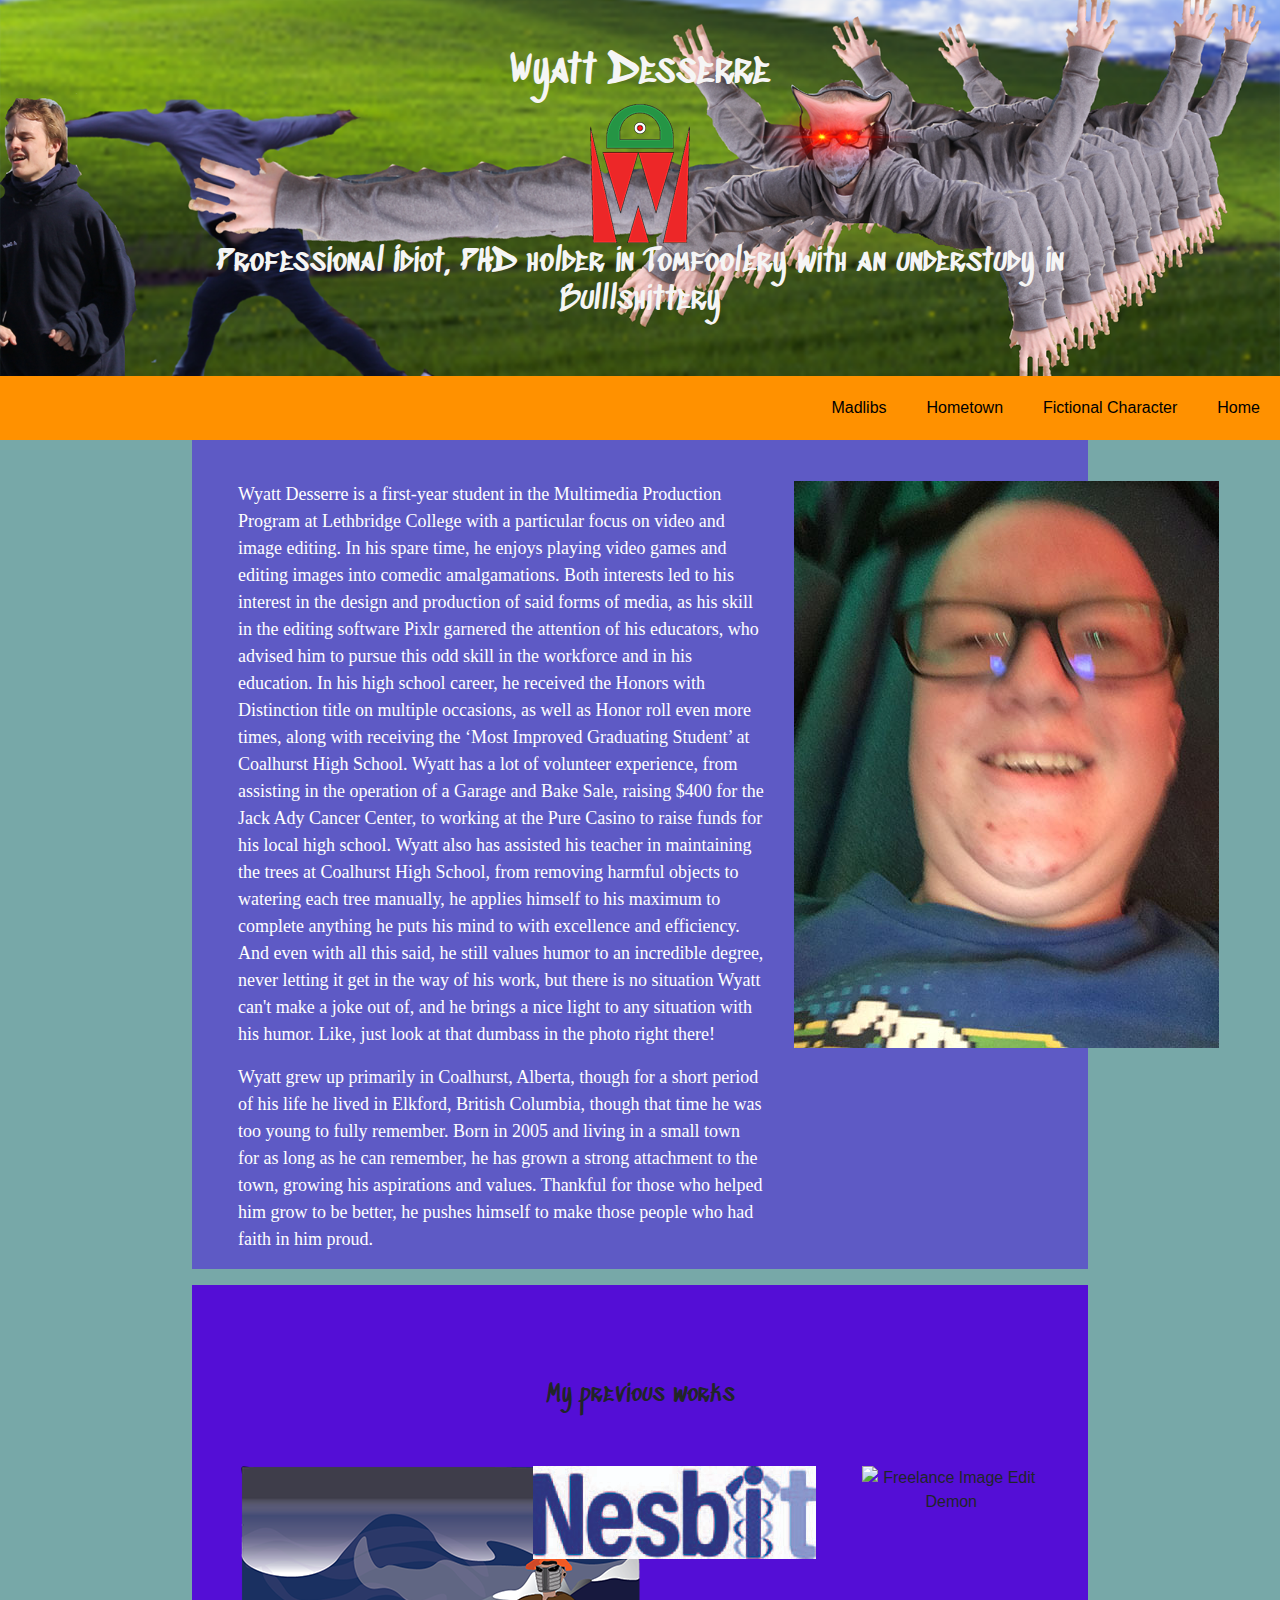
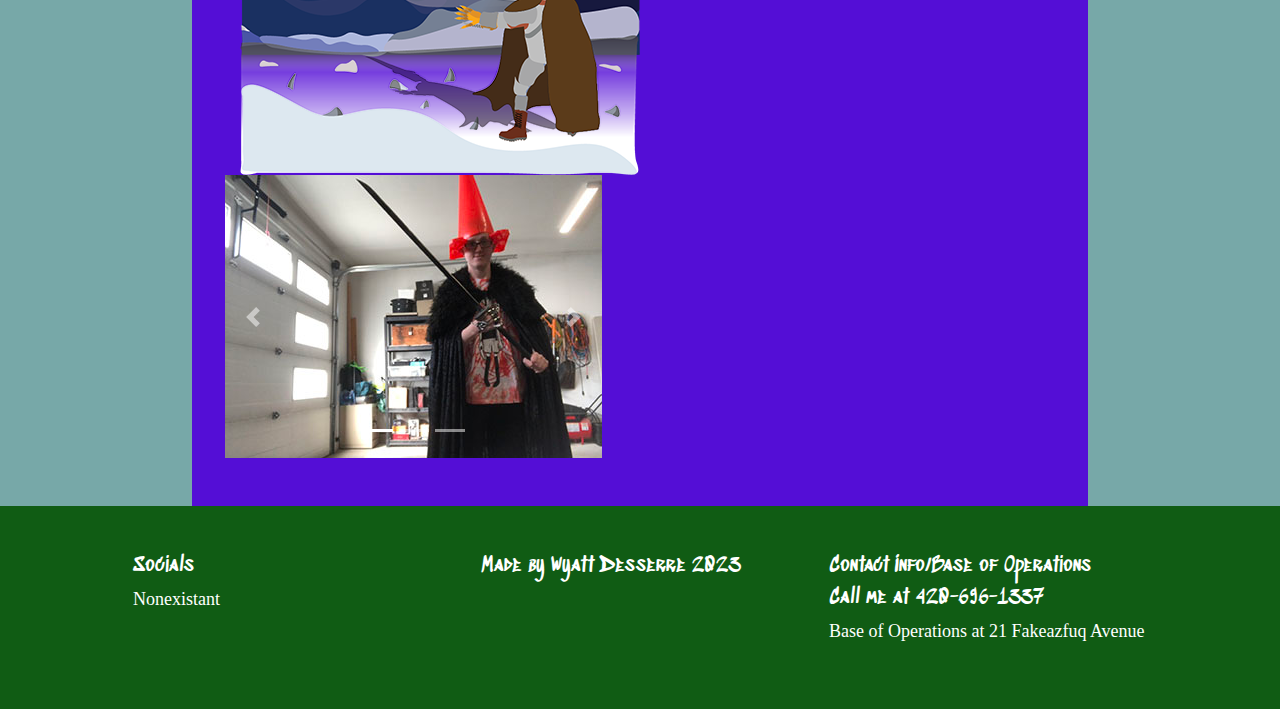
==== index.html @ cf953d62 "Add files via upload" ====
<!DOCTYPE html>
<html>

<head>
    <meta charset="UTF-8" />
    <!----------------------------Bootstrap CDNs------------------------------------>
    <!-- Latest compiled and minified CSS -->
    <link rel="stylesheet" href="https://cdn.jsdelivr.net/npm/bootstrap@4.6.2/dist/css/bootstrap.min.css">

    <!-- jQuery library -->
    <script src="https://cdn.jsdelivr.net/npm/jquery@3.6.4/dist/jquery.slim.min.js"></script>

    <!-- Popper JS -->
    <script src="https://cdn.jsdelivr.net/npm/popper.js@1.16.1/dist/umd/popper.min.js"></script>

    <!-- Latest compiled JavaScript -->
    <script src="https://cdn.jsdelivr.net/npm/bootstrap@4.6.2/dist/js/bootstrap.bundle.min.js"></script>
    <link href="css/css.css" rel="stylesheet">
    <title>I am human being yes here is my human description page that humans have</title>
    <meta name="viewport" content="width=device-width, initial-scale=1.0">


</head>


<body>

    <section id="masthead">
        <div class="container">
            <div class="row p-5">
                <div class="col-sm-12 text-center">
                    <h1>
                        Wyatt Desserre
                    </h1>
                    <img src="images/BrandThing.png" alt="brand thing">
                    <h2>
                        Professional Idiot, PHD holder in Tomfoolery with an understudy in Bulllshittery
                    </h2>
                </div>
            </div>
        </div>
    </section>

    <nav class="sticky">
        <ul>
            <li><a href="#">Home</a></li>
            <li><a href="#">Fictional Character</a></li>
            <li><a href="#">Hometown</a></li>
            <li><a href="#">Madlibs</a></li>
        </ul>
    </nav>




    <section id="bioMain">
        <div class="container">
            <div class="row m-3">
                <div class="col-sm-8">
                    <p>
                        Wyatt Desserre is a first-year student in the Multimedia Production Program at Lethbridge
                        College with a particular focus on video and image editing. In his spare time, he enjoys playing
                        video games and editing images into comedic amalgamations. Both interests led to his interest in
                        the design and production of said forms of media, as his skill in the editing software Pixlr
                        garnered the attention of his educators, who advised him to pursue this odd skill in the
                        workforce and in his education. In his high school career, he received the Honors with
                        Distinction title on multiple occasions, as well as Honor roll even more times, along with
                        receiving the ‘Most Improved Graduating Student’ at Coalhurst High School. Wyatt has a lot of
                        volunteer experience, from assisting in the operation of a Garage and Bake Sale, raising $400
                        for the Jack Ady Cancer Center, to working at the Pure Casino to raise funds for his local high
                        school. Wyatt also has assisted his teacher in maintaining the trees at Coalhurst High School,
                        from removing harmful objects to watering each tree manually, he applies himself to his maximum
                        to complete anything he puts his mind to with excellence and efficiency. And even with all this
                        said, he still values humor to an incredible degree, never letting it get in the way of his
                        work, but there is no situation Wyatt can't make a joke out of, and he brings a nice light to
                        any situation with his humor. Like, just look at that dumbass in the photo right there!</p>
                    <break></break>
                    <p>Wyatt grew up primarily in Coalhurst, Alberta, though for a short period of his life he lived in
                        Elkford, British Columbia, though that time he was too young to fully remember. Born in 2005 and
                        living in a small town for as long as he can remember, he has grown a strong attachment to the
                        town, growing his aspirations and values. Thankful for those who helped him grow to be better,
                        he pushes himself to make those people who had faith in him proud.
                    </p>
                </div>
                <div class="col-sm-4">
                    <img src="images/UnflatteringEDITED.jpg">
                </div>
            </div>
        </div>
    </section>


    <section id="workStuff">
        <div class="container p-5">
            <div class="row p-5">
                <div class="col-sm-12 text-center">
                    <h4>My previous works</h4>
                </div>
            </div>
            <div class="row text-center">
                <div class="col-4">
                    <img src="images/VectorContaEDITED.png" alt="Illustrator Character Design">
                </div>
                <div class="col-5">
                    <img src="images/NesbitMedicalMainLogoEDITED.jpg" alt="Nesbit Medical">
                </div>
                <div class="col-3">
                    <img src="" alt="Freelance Image Edit Demon"> <!--Use image edit project, probably Demon Emily-->
                </div>

            </div>
            <div class="row">
                <div class="carousel slide" data-ride="carousel">


                    <ul class="carousel-indicators">
                      <li data-target="#demo" data-slide-to="0" class="active"></li>
                      <li data-target="#demo" data-slide-to="1"></li>
                      <li data-target="#demo" data-slide-to="2"></li>
                    </ul>
                  

                    <div class="carousel-inner">
                      <div class="carousel-item active">
                        <img src="images/ConeManEDITED.jpg" alt="Cone Man">
                      </div>
                      <div class="carousel-item">
                        <img src="images/LaceyHousePlaceholderLolEDITED.png" alt="Lacey House">
                      </div>
                      <div class="carousel-item">
                        <img src="images/wrathEDITED.png" alt="New York">
                      </div>
                    </div>
                  
                    <a class="carousel-control-prev" href="#demo" data-slide="prev">
                      <span class="carousel-control-prev-icon"></span>
                    </a>
                    <a class="carousel-control-next" href="#demo" data-slide="next">
                      <span class="carousel-control-next-icon"></span>
                    </a>
                  
                  </div>
            </div>

        </div>
    </section>

    <footer>

        <div class="container text-white">
            <div class="row p-5">

                <div class="col-4">
                    <h5>Socials</h5>
                    <p>Nonexistant</p>
                </div>
                <div class="col-4">
                    <h5>Made by Wyatt Desserre 2023</h5>
                </div>
                <div class="col-4">
                    <h5>Contact Info/Base of Operations</h5>
                    <h5>Call me at 420-696-1337</h5>
                    <p>Base of Operations at 21 Fakeazfuq Avenue</p>
                </div>
            </div>
        </div>

    </footer>


</body>

</html>
---- css/css.css ----
@import url('https://fonts.googleapis.com/css2?family=Dancing+Script&family=Josefin+Sans:ital@1&family=Sedgwick+Ave+Display&display=swap');


body{ background-color: rgb(119, 168, 168);
    /* background-image: linear-gradient(to right top, #221ae1, #451add, #5a1bda, #6a1ed6, #7721d3, #5d42e0, #3d58e8, #0069ed, #007ee0, #0081a7, #007c60, #217225);
} */
}

h1,h2,h4,h5{
    font-family: sedgwick ave display;
}
p{
    font-family: josefine sans;
    font-size: 18px;
}

#masthead{
    background-image: url(../images/wrathEDITED.png);
    background-size:cover;
    background-position: center;
    color: rgb(245, 245, 245);
}
#bioMain{
    background-color: #5e5ac5;
    width: 70%;
    margin-left: 15%;
    padding-top: 2%;

    color: white;
}

#workStuff{
    background-color: rgb(84, 14, 214);
    width: 70%;
    margin-left: 15%;
}




footer{
    background-color: rgb(16, 92, 20);
}
nav ul {
    list-style-type: none;
    margin: 0;
    padding: 0;
    overflow: hidden;
    background-color: rgb(255, 145, 0);
    top: 0;
    width: 100%;
}

nav li {
    float: right;
}
.sticky {
    position: -webkit-sticky;
    position: sticky;
    top: 0;
    z-index: 9999;
}

nav a {
    display: block;
    padding: 20px;
    text-decoration: none;
    color: black;
}
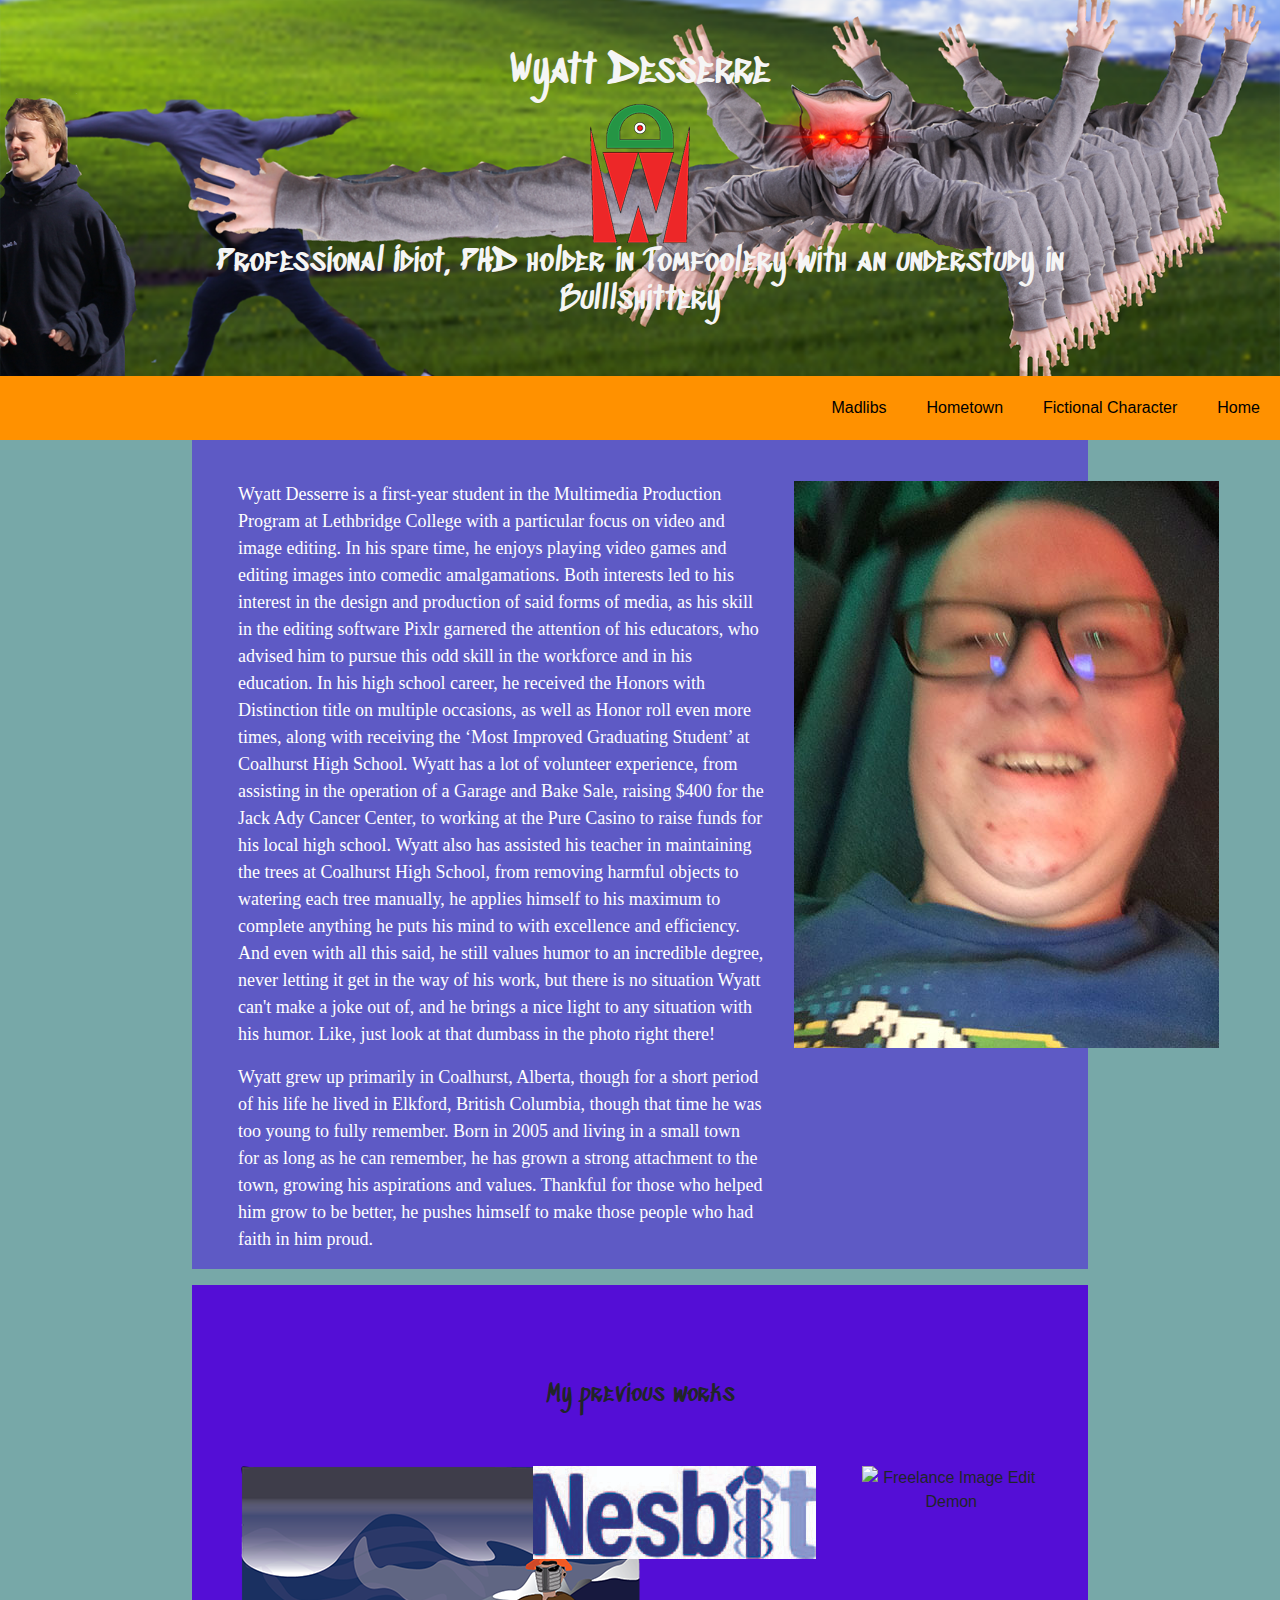
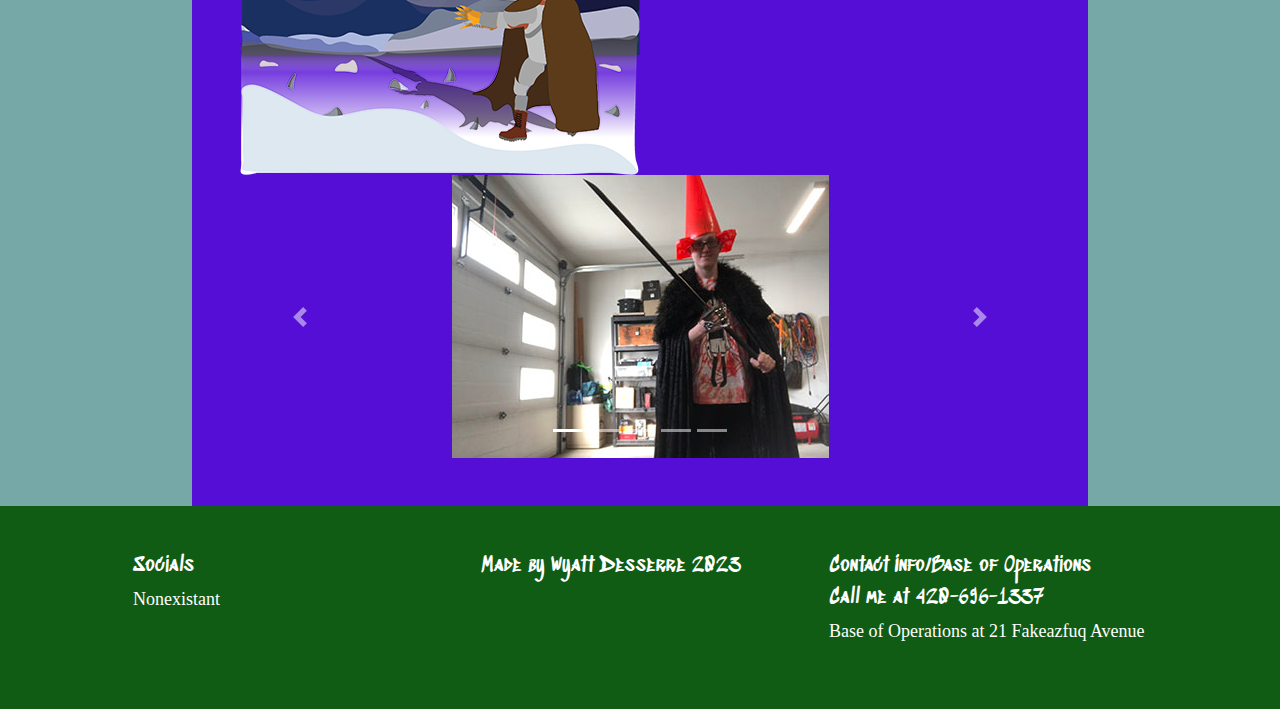
==== commit 50a1977a: "Add files via upload" ====
--- a/index.html
+++ b/index.html
@@ -44,7 +44,7 @@
     <nav class="sticky">
         <ul>
             <li><a href="#">Home</a></li>
-            <li><a href="#">Fictional Character</a></li>
+            <li><a href="4_BasilWebsiteSprint/index.html">Fictional Character</a></li>
             <li><a href="#">Hometown</a></li>
             <li><a href="#">Madlibs</a></li>
         </ul>
@@ -110,13 +110,16 @@
 
             </div>
             <div class="row">
-                <div class="carousel slide" data-ride="carousel">
+                <div class="col-sm-12 text-center">
+                <div id="demo" class="carousel slide" data-ride="carousel">
 
 
                     <ul class="carousel-indicators">
                       <li data-target="#demo" data-slide-to="0" class="active"></li>
                       <li data-target="#demo" data-slide-to="1"></li>
                       <li data-target="#demo" data-slide-to="2"></li>
+                      <li data-target="#demo" data-slide-to="3"></li>
+                      <li data-target="#demo" data-slide-to="4"></li>
                     </ul>
                   
 
@@ -130,6 +133,12 @@
                       <div class="carousel-item">
                         <img src="images/wrathEDITED.png" alt="New York">
                       </div>
+                      <div class="carousel-item">
+                        <img src="images/wrathEDITED.png" alt="New York">
+                      </div>
+                      <div class="carousel-item">
+                        <img src="images/wrathEDITED.png" alt="New York">
+                      </div>
                     </div>
                   
                     <a class="carousel-control-prev" href="#demo" data-slide="prev">
@@ -138,7 +147,7 @@
                     <a class="carousel-control-next" href="#demo" data-slide="next">
                       <span class="carousel-control-next-icon"></span>
                     </a>
-                  
+                  </div>
                   </div>
             </div>
 
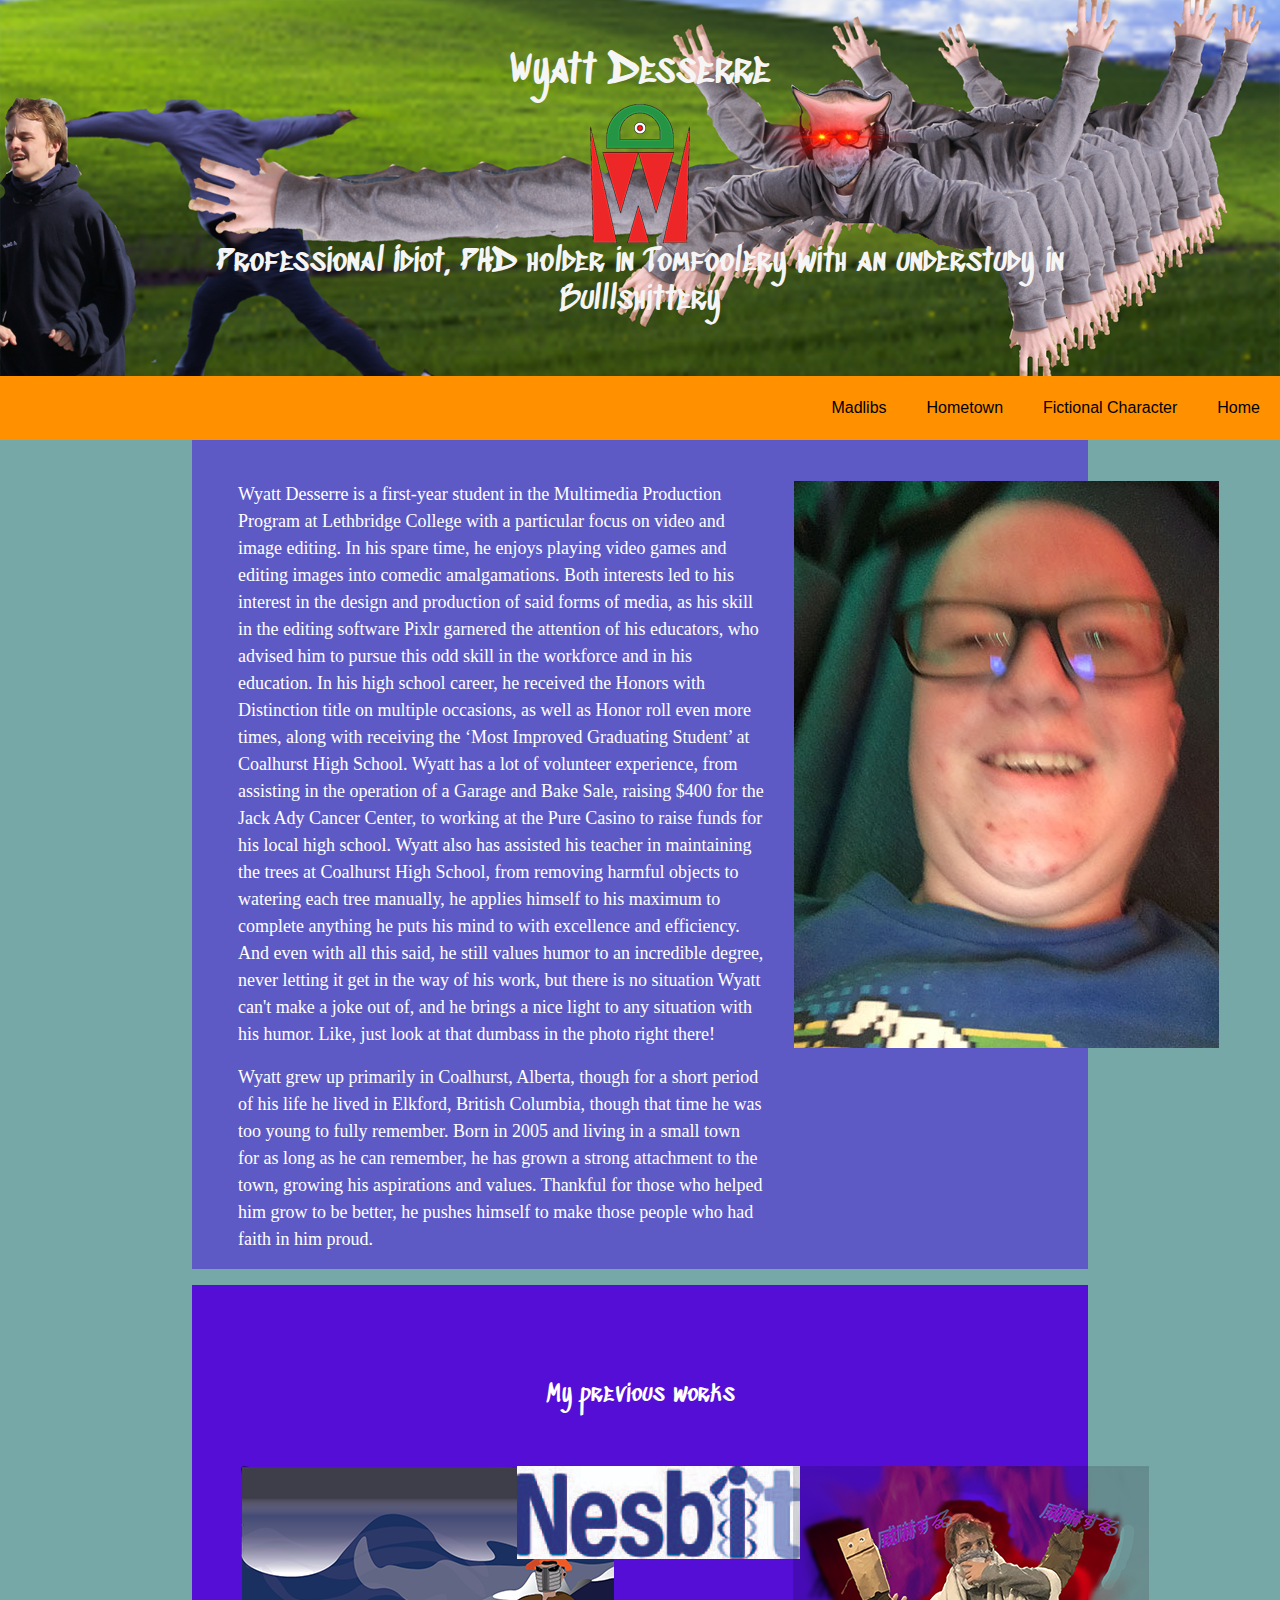
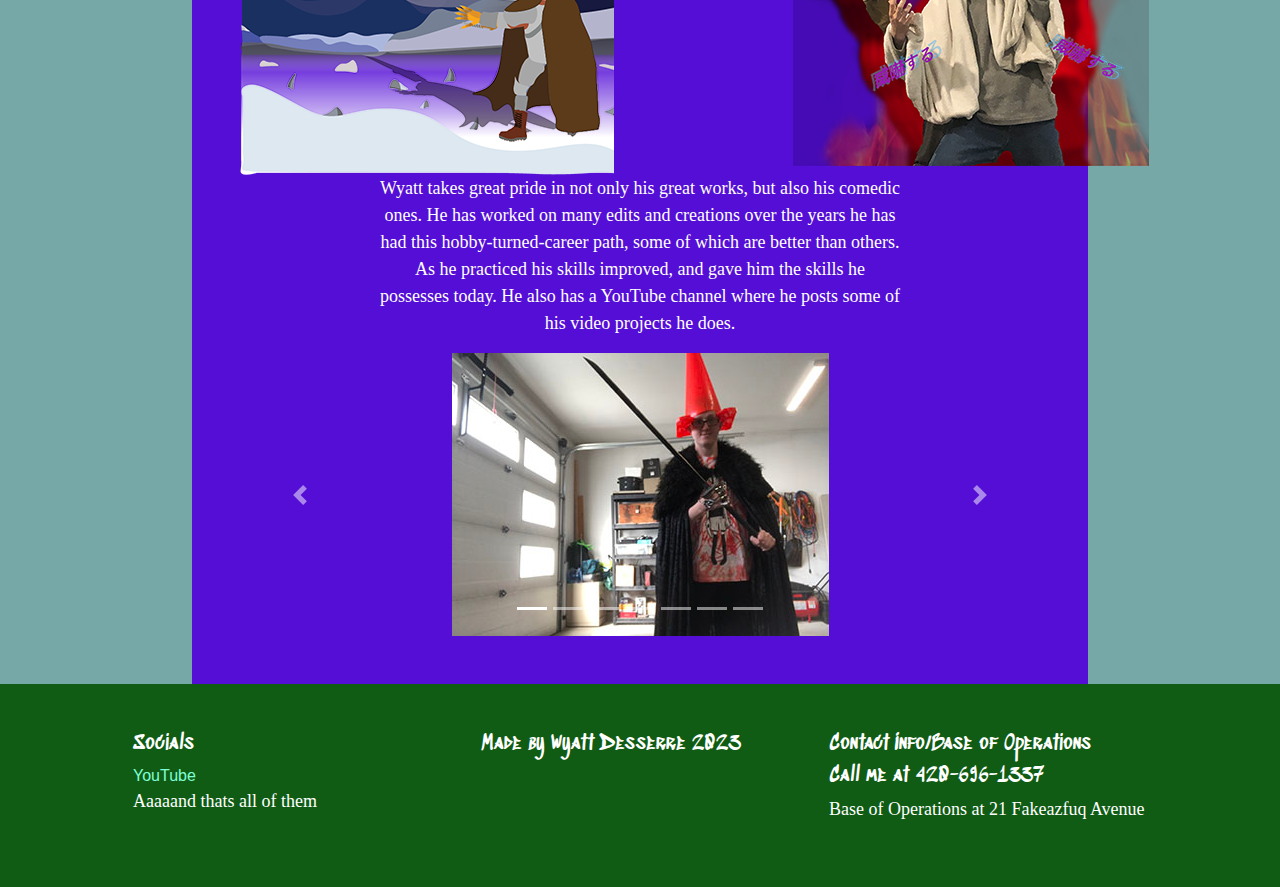
==== commit f8bbf8d6: "Add files via upload" ====
--- a/index.html
+++ b/index.html
@@ -98,57 +98,73 @@
                 </div>
             </div>
             <div class="row text-center">
-                <div class="col-4">
+                <div class="col-sm-4">
                     <img src="images/VectorContaEDITED.png" alt="Illustrator Character Design">
                 </div>
-                <div class="col-5">
+                <div class="col-sm-4">
                     <img src="images/NesbitMedicalMainLogoEDITED.jpg" alt="Nesbit Medical">
                 </div>
-                <div class="col-3">
-                    <img src="" alt="Freelance Image Edit Demon"> <!--Use image edit project, probably Demon Emily-->
+                <div class="col-sm-4">
+                    <img src="images/NoahUEDITED.png" alt="my friend Noah as a JoJo's character">
                 </div>
 
             </div>
+
+            <div class="row text-center">
+                <div class="col-sm-2"></div>
+                <div class="col-sm-8">
+                    <p>Wyatt takes great pride in not only his great works, but also his comedic ones. He has worked on many edits and creations over the years he has had this hobby-turned-career path, some of which are better than others. As he practiced his skills improved, and gave him the skills he possesses today. He also has a YouTube channel where he posts some of his video projects he does.</p>
+                </div>
+            </div>
             <div class="row">
                 <div class="col-sm-12 text-center">
-                <div id="demo" class="carousel slide" data-ride="carousel">
+                    <div id="demo" class="carousel slide" data-ride="carousel">
 
 
-                    <ul class="carousel-indicators">
-                      <li data-target="#demo" data-slide-to="0" class="active"></li>
-                      <li data-target="#demo" data-slide-to="1"></li>
-                      <li data-target="#demo" data-slide-to="2"></li>
-                      <li data-target="#demo" data-slide-to="3"></li>
-                      <li data-target="#demo" data-slide-to="4"></li>
-                    </ul>
-                  
+                        <ul class="carousel-indicators">
+                            <li data-target="#demo" data-slide-to="0" class="active"></li>
+                            <li data-target="#demo" data-slide-to="1"></li>
+                            <li data-target="#demo" data-slide-to="2"></li>
+                            <li data-target="#demo" data-slide-to="3"></li>
+                            <li data-target="#demo" data-slide-to="4"></li>
+                            <li data-target="#demo" data-slide-to="5"></li>
+                            <li data-target="#demo" data-slide-to="6"></li>
+                        </ul>
 
-                    <div class="carousel-inner">
-                      <div class="carousel-item active">
-                        <img src="images/ConeManEDITED.jpg" alt="Cone Man">
-                      </div>
-                      <div class="carousel-item">
-                        <img src="images/LaceyHousePlaceholderLolEDITED.png" alt="Lacey House">
-                      </div>
-                      <div class="carousel-item">
-                        <img src="images/wrathEDITED.png" alt="New York">
-                      </div>
-                      <div class="carousel-item">
-                        <img src="images/wrathEDITED.png" alt="New York">
-                      </div>
-                      <div class="carousel-item">
-                        <img src="images/wrathEDITED.png" alt="New York">
-                      </div>
+
+                        <div class="carousel-inner">
+                            <div class="carousel-item active">
+                                <img src="images/ConeManEDITED.jpg" alt="Cone Man">
+                            </div>
+                            <div class="carousel-item">
+                                <img src="images/wrathEDITED.png" alt="WRATH FEEL FEAR">
+                            </div>
+                            <div class="carousel-item">
+                                <img src="images/EndigoEDITED.png" alt="The Wendigo">
+                            </div>
+                            <div class="carousel-item">
+                                <img src="images/DemiseColloEDITED.png" alt="Colloseum Fight">
+                            </div>
+                            <div class="carousel-item">
+                                <img src="images/everyoneIsHereEDITED.png" alt="Edit Complilation">
+                            </div>
+                            <div class="carousel-item">
+                                <img src="images/coneheadsEDITED.png" alt="Fake Band of my friends">
+                            </div>
+                            <div class="carousel-item">
+                                <img src="images/demilyEDITED.png" alt="Demon Image Edit I made for a persons bday">
+                            </div>
+
+                        </div>
+
+                        <a class="carousel-control-prev" href="#demo" data-slide="prev">
+                            <span class="carousel-control-prev-icon"></span>
+                        </a>
+                        <a class="carousel-control-next" href="#demo" data-slide="next">
+                            <span class="carousel-control-next-icon"></span>
+                        </a>
                     </div>
-                  
-                    <a class="carousel-control-prev" href="#demo" data-slide="prev">
-                      <span class="carousel-control-prev-icon"></span>
-                    </a>
-                    <a class="carousel-control-next" href="#demo" data-slide="next">
-                      <span class="carousel-control-next-icon"></span>
-                    </a>
-                  </div>
-                  </div>
+                </div>
             </div>
 
         </div>
@@ -161,7 +177,8 @@
 
                 <div class="col-4">
                     <h5>Socials</h5>
-                    <p>Nonexistant</p>
+                    <a href="https://www.youtube.com/@NightlyChart86">YouTube</a>
+                    <p>Aaaaand thats all of them</p>
                 </div>
                 <div class="col-4">
                     <h5>Made by Wyatt Desserre 2023</h5>
--- a/css/css.css
+++ b/css/css.css
@@ -2,8 +2,6 @@
 
 
 body{ background-color: rgb(119, 168, 168);
-    /* background-image: linear-gradient(to right top, #221ae1, #451add, #5a1bda, #6a1ed6, #7721d3, #5d42e0, #3d58e8, #0069ed, #007ee0, #0081a7, #007c60, #217225);
-} */
 }
 
 h1,h2,h4,h5{
@@ -15,7 +13,7 @@
 }
 
 #masthead{
-    background-image: url(../images/wrathEDITED.png);
+    background-image: url(../images/wrathEDITEDback.png);
     background-size:cover;
     background-position: center;
     color: rgb(245, 245, 245);
@@ -24,6 +22,7 @@
     background-color: #5e5ac5;
     width: 70%;
     margin-left: 15%;
+    margin-right: 15%;
     padding-top: 2%;
 
     color: white;
@@ -33,6 +32,9 @@
     background-color: rgb(84, 14, 214);
     width: 70%;
     margin-left: 15%;
+    margin-right: 15%;
+    color: white;
+    text-align: center;
 }
 
 
@@ -66,4 +68,14 @@
     padding: 20px;
     text-decoration: none;
     color: black;
+}
+
+footer a{
+    color: aquamarine;
+    text-decoration: none;
+}
+
+footer a :hover{
+    color: orange;
+
 }